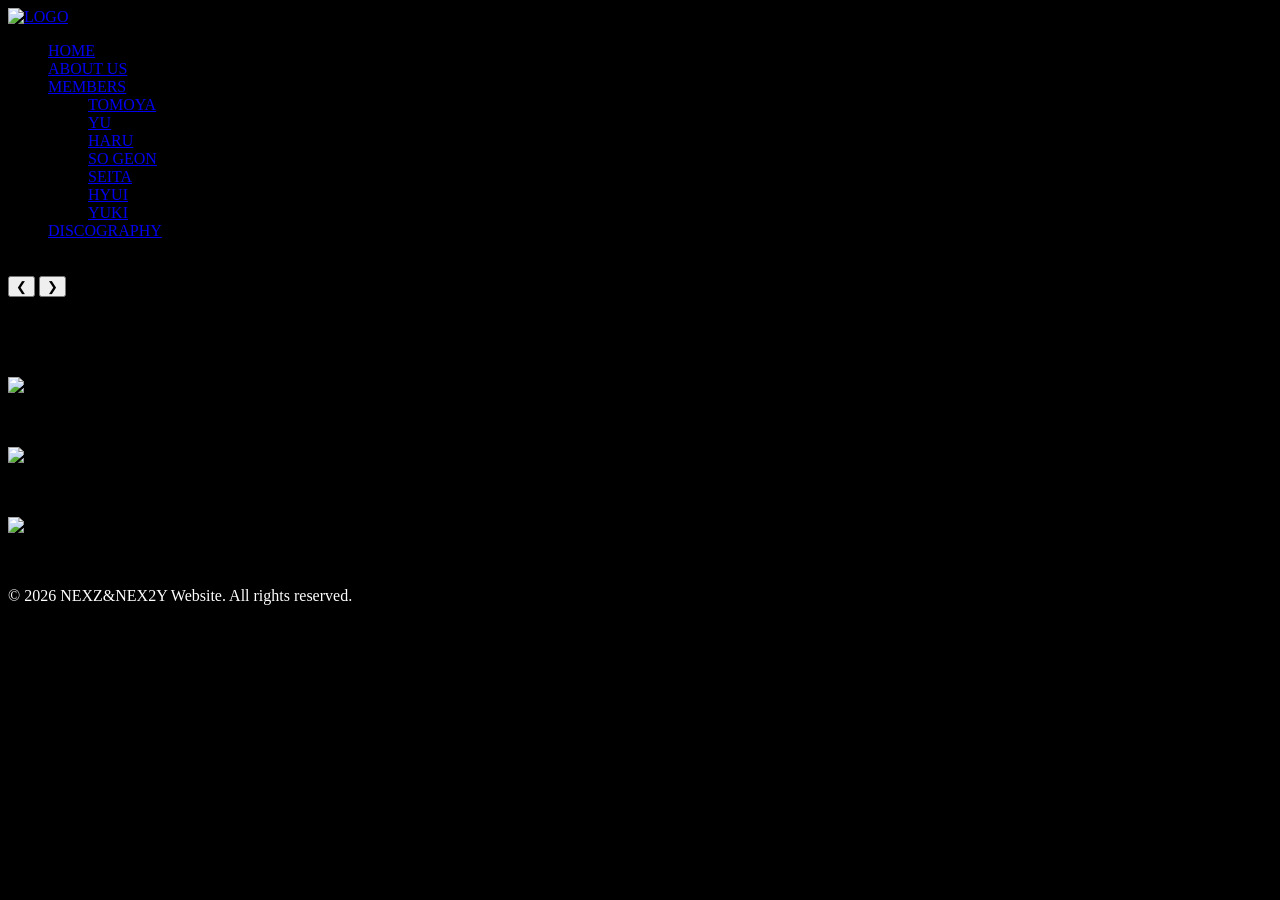
==== index.html @ 1cdbca94 "Update index.html" ====
<!DOCTYPE html>
<html lang="en">
<head>
    <meta charset="UTF-8">
    <meta name="viewport" content="width=device-width, initial-scale=1.0">
    <title>NEXZ</title>
    <link rel="stylesheet" href="style.css">
    <link rel="preconnect" href="https://fonts.googleapis.com">
    <link rel="preconnect" href="https://fonts.gstatic.com" crossorigin>
    <link href="https://fonts.googleapis.com/css2?family=Montserrat:ital,wght@0,100..900;1,100..900&family=Noto+Sans+TC:wght@100..900&display=swap" rel="stylesheet">
</head>
<body style="background-color: black;">
  <!-- Navigation -->
    <nav class="navbar">
  <!-- 左邊 LOGO -->
    <div class="logo">
       <a href="index.html">
        <img src="images/logo.jpg" alt="LOGO">
       </a>
       
    </div>
    <ul class="menu">
        <li><a href="index.html">HOME</a></li>
        <li><a href="about.html">ABOUT US</a></li>
        <li class="dropdown">
        <a href="members.html">MEMBERS</a>
        <ul class="submenu">
            <li><a href="tomoya.html">TOMOYA</a></li>
            <li><a href="yu.html">YU</a></li>
            <li><a href="haru.html">HARU</a></li>
            <li><a href="geon.html">SO GEON</a></li>
            <li><a href="seita.html">SEITA</a></li>
            <li><a href="hyui.html">HYUI</a></li>
            <li><a href="yuki.html">YUKI</a></li>
        </ul>
        </li>
        <li><a href="discography.html">DISCOGRAPHY</a></li>
    </ul>
    </nav>
  <!-- Main Content -->
  <main >
    <div class="banner">
      <div class="slides">
        <img src="images/rtv.jpg">
        <img src="images/bb.jpg">
        <img src="images/orly.jpg">
        <img src="images/nallina.jpg">
        <img src="images/nallina02.jpg">
        <img src="images/rtv.jpg">
        <img src="images/bb.jpg">
      </div>

      <button class="prev">&#10094;</button>
      <button class="next">&#10095;</button>
    </div>
    <script>
let index = 1;  
const slides = document.querySelector(".slides");
const images = document.querySelectorAll(".slides img");
const total = images.length;

// 初始化位置
slides.style.transform = `translateX(-100%)`;

function showSlide(i) {
  index = i;
  slides.style.transition = "transform 0.5s ease";
  slides.style.transform = `translateX(-${index * 100}%)`;
}

// 下一張
function nextSlide() {
  showSlide(index + 1);
}

// 上一張
function prevSlide() {
  showSlide(index - 1);
}

// 自動播放
let timer = setInterval(nextSlide, 3000);

slides.addEventListener("transitionend", () => {
  if (index === total - 1) {
    slides.style.transition = "none";
    index = 1;
    slides.style.transform = `translateX(-100%)`;
  }

  if (index === 0) {
    slides.style.transition = "none";
    index = total - 2;
    slides.style.transform = `translateX(-${index * 100}%)`;
  }
});

// 按鈕
document.querySelector(".next").onclick = nextSlide;
document.querySelector(".prev").onclick = prevSlide;
//
function playVideo(id, videoId){
  const iframe = document.getElementById(id);
  iframe.style.display = "block";
}

</script>

<h1 class="home-tit">NEXT, WATCH...</h1>
<div class="video-row">
  <!-- 影片1 -->
  <div class="video-box">
    <img src="https://img.youtube.com/vi/UT-9Xv1tqxE/maxresdefault.jpg"
         onclick="playVideo('v1','UT-9Xv1tqxE')">

    <iframe id="v1"
      src="https://www.youtube.com/embed/UT-9Xv1tqxE"
      style="display:none;"
      frameborder="0"
      allowfullscreen>
    </iframe>

    <p class="video-title">NEXZ Archive 2025 | NEXZ Choreography</p>
  </div>

  <!-- 影片2 -->
  <div class="video-box">
    <img src="https://img.youtube.com/vi/d4tHKtG9xFo/maxresdefault.jpg"
         onclick="playVideo('v2','d4tHKtG9xFo')">

    <iframe id="v2"
      src="https://www.youtube.com/embed/d4tHKtG9xFo"
      style="display:none;"
      frameborder="0"
      allowfullscreen>
    </iframe>

    <p class="video-title">NEXZ Beat-Boxer M/V</p>
  </div>

  <!-- 影片3 -->
  <div class="video-box">
    <img src="https://img.youtube.com/vi/yCi2riUDpLE/maxresdefault.jpg"
         onclick="playVideo('v3','yCi2riUDpLE')">

    <iframe id="v3"
      src="https://www.youtube.com/embed/yCi2riUDpLE"
      style="display:none;"
      frameborder="0"
      allowfullscreen>
    </iframe>

    <p class="video-title">NEXcation in JEJU | Edited by TOMOYA</p>
  </div>

</div>
    
  </div>
  </div>
  </main>

  <!-- Footer -->
  <footer>
    <p style="color: white;">© 2026 NEXZ&NEX2Y Website. All rights reserved.</p>
  </footer>
</body>
</html>
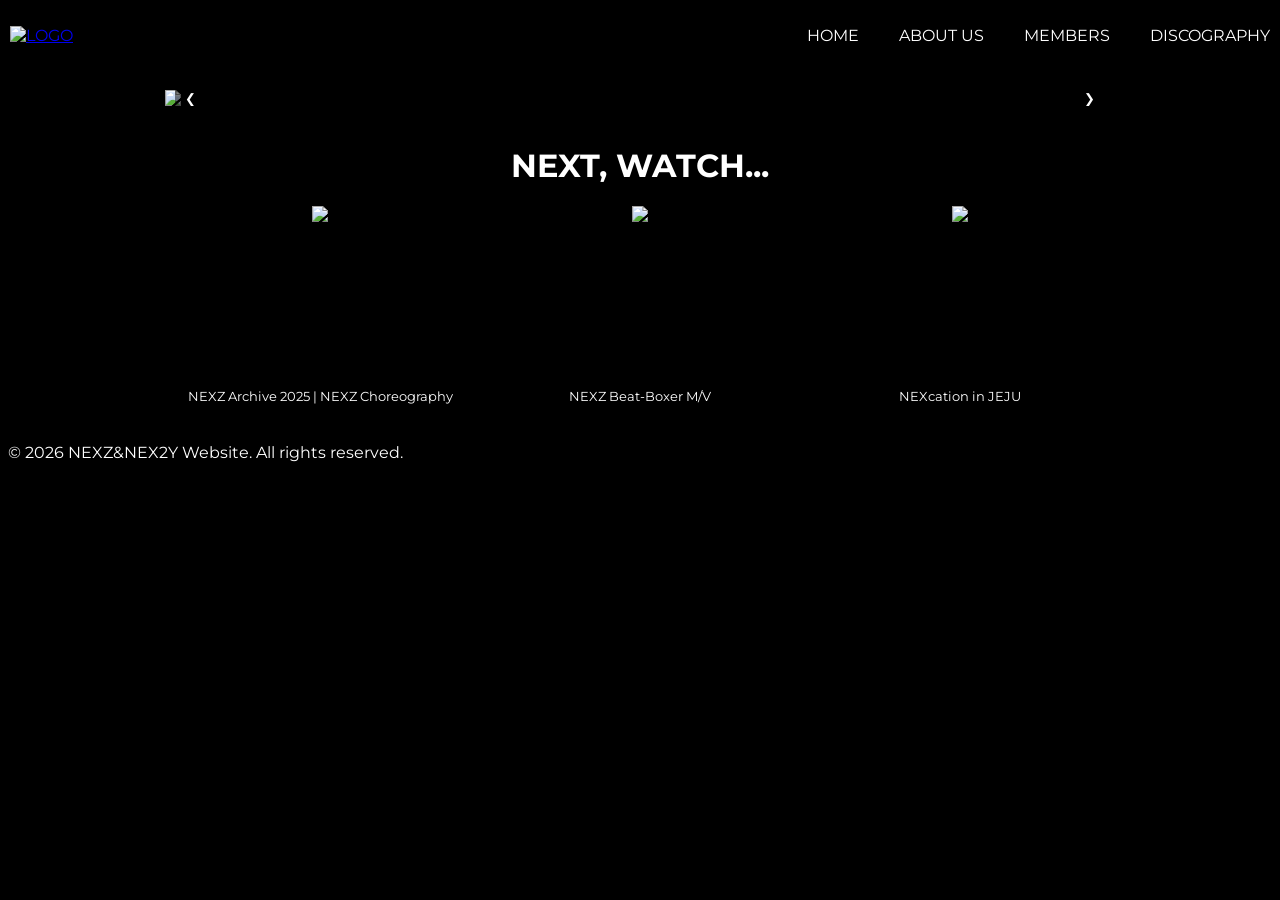
==== commit 5adf7935: "Update index.html" ====
--- a/index.html
+++ b/index.html
@@ -108,54 +108,45 @@
 
 <h1 class="home-tit">NEXT, WATCH...</h1>
 <div class="video-row">
+
   <!-- 影片1 -->
   <div class="video-box">
-    <img src="https://img.youtube.com/vi/UT-9Xv1tqxE/maxresdefault.jpg"
-         onclick="playVideo('v1','UT-9Xv1tqxE')">
+    <div class="video-wrapper">
+      <img src="https://img.youtube.com/vi/UT-9Xv1tqxE/maxresdefault.jpg"
+           onclick="playVideo(this, 'UT-9Xv1tqxE')">
 
-    <iframe id="v1"
-      src="https://www.youtube.com/embed/UT-9Xv1tqxE"
-      style="display:none;"
-      frameborder="0"
-      allowfullscreen>
-    </iframe>
-
+      <iframe
+        src=""
+        frameborder="0"
+        allowfullscreen>
+      </iframe>
+    </div>
     <p class="video-title">NEXZ Archive 2025 | NEXZ Choreography</p>
   </div>
 
   <!-- 影片2 -->
   <div class="video-box">
-    <img src="https://img.youtube.com/vi/d4tHKtG9xFo/maxresdefault.jpg"
-         onclick="playVideo('v2','d4tHKtG9xFo')">
+    <div class="video-wrapper">
+      <img src="https://img.youtube.com/vi/d4tHKtG9xFo/maxresdefault.jpg"
+           onclick="playVideo(this, 'd4tHKtG9xFo')">
 
-    <iframe id="v2"
-      src="https://www.youtube.com/embed/d4tHKtG9xFo"
-      style="display:none;"
-      frameborder="0"
-      allowfullscreen>
-    </iframe>
-
+      <iframe src="" frameborder="0" allowfullscreen></iframe>
+    </div>
     <p class="video-title">NEXZ Beat-Boxer M/V</p>
   </div>
 
   <!-- 影片3 -->
   <div class="video-box">
-    <img src="https://img.youtube.com/vi/yCi2riUDpLE/maxresdefault.jpg"
-         onclick="playVideo('v3','yCi2riUDpLE')">
+    <div class="video-wrapper">
+      <img src="https://img.youtube.com/vi/yCi2riUDpLE/maxresdefault.jpg"
+           onclick="playVideo(this, 'yCi2riUDpLE')">
 
-    <iframe id="v3"
-      src="https://www.youtube.com/embed/yCi2riUDpLE"
-      style="display:none;"
-      frameborder="0"
-      allowfullscreen>
-    </iframe>
-
-    <p class="video-title">NEXcation in JEJU | Edited by TOMOYA</p>
+      <iframe src="" frameborder="0" allowfullscreen></iframe>
+    </div>
+    <p class="video-title">NEXcation in JEJU</p>
   </div>
 
 </div>
-    
-  </div>
   </div>
   </main>
 
--- a/style.css
+++ b/style.css
@@ -0,0 +1,348 @@
+nav {
+    background: #000000;
+    margin: 0px;
+    padding: 0px;
+  }
+
+/* ===== Navbar ===== */
+.navbar {
+  position: fixed;      /* 固定在頁面頂端 */
+  top: 0;
+  left: 0px;
+  width: 100%;          /* 滿版 */
+  background: #000;     /* 背景黑色 */
+  display: flex;
+  justify-content: space-between; /* 左LOGO 右選單 */
+  align-items: center;             /* 垂直置中 */
+  height: 70px;                    /* nav 高度 */
+  padding: 0 10px;                 /* 左右內距 */
+  z-index: 999;                    /* 確保在最上層 */
+}
+
+
+  .menu {
+    list-style: none;
+    margin: 0;
+    padding: 0;
+    display: flex;
+    justify-content: center;
+  }
+
+  .menu li {
+    position: relative;
+  }
+
+  .menu a {
+    display: block;
+    padding: 15px 20px;
+    color: white;
+    text-decoration: none;
+  }
+
+  .menu a:hover {
+    background: #666;
+  }
+
+  /* ===== 子選單 ===== */
+  .submenu {
+    display: none;
+    position: absolute;
+    top: 100%;
+    left: 0;
+    background: #000000;
+    list-style: none;
+    padding: 0;
+    min-width: 120px;
+  }
+
+  .submenu li a {
+    padding: 10px;
+  }
+
+  /* 滑過顯示 */
+  .dropdown:hover .submenu {
+    display: block;
+  }
+
+  .logo img {
+  height: 60px;
+  width: auto;
+}
+
+.logo {
+  display: flex;
+  align-items: center;
+}
+.logo img {
+  cursor: pointer;
+}
+
+main {
+  margin-top: 80px;
+  padding: 10px;
+}
+.main-layout {
+  display: flex;
+  align-items: flex-start;
+  justify-content: space-between;
+  padding: 0px 200px;
+}
+
+/* 左邊文字 */
+.left {
+  flex: 1;
+  padding-left: 20px;
+}
+
+.text-left{
+  padding-bottom: 70px;
+  padding-right: 35px;
+}
+/* 右邊圖片 */
+.right {
+  flex: 1;
+  text-align: right;
+  padding-top: 5px;
+}
+
+.text-right{
+  text-align: left;
+  padding-left: 35px;
+}
+.image img {
+  max-width: 100%;
+  height: auto;
+}
+
+body {
+  font-family: "Montserrat", sans-serif;
+}
+
+.mem-layout {
+  display: flex;
+  flex-direction: column; /* 上下排列 */
+  gap: 50px;
+  margin-top: 30px;
+}
+
+/* 每一排圖片 */
+.m-image {
+  display: flex;          
+  justify-content: center; /* 置中*/
+  gap: 55px;              /* 圖片間距 */
+}
+
+.m-image img {
+  width: 250px;   
+  height: auto;
+}
+.card {
+  text-decoration: none; /* 去底線 */
+  color: black;
+  text-align: center;
+  transition: transform 0.3s ease;
+}
+
+/* 圖片 */
+.card img {
+  width: 250px;
+  height: auto;
+  object-fit: cover;
+  border-radius: 15px;
+  display: block;
+}
+
+
+/* 名字 */
+.card p {
+  margin-top: 15px;
+  font-weight: bold;
+}
+
+/*hover 放大效果 */
+.card:hover {
+  transform: scale(1.1);
+}
+
+.banner {
+  position: relative;
+  width: 100%;
+  max-width: 950px;
+  margin: 0 auto;
+  overflow: hidden;  }
+
+.slides {
+  display: flex;
+  transition: transform 0.5s ease;
+}
+
+.slides img {
+  width: 100%;
+  flex-shrink: 0;
+}
+
+/* 按鈕 */
+.prev, .next {
+  position: absolute;
+  top: 50%;
+  transform: translateY(-50%);
+  background: rgba(0,0,0,0.5);
+  color: white;
+  border: none;
+  padding: 10px;
+  cursor: pointer;
+}
+
+.prev { left: 10px; }
+.next { right: 10px; }
+
+/* 整體 */
+.member-layout {
+  display: flex;
+  gap: 20px;                
+  padding: 40px;
+  max-width: 1000px;
+  
+}
+
+/* 左邊圖片不要撐太大 */
+.mem-left {
+  flex: none;
+  padding-left: 300px;
+}
+
+/* 圖片固定大小 */
+.mem-image img {
+  width: 350px;
+  height: auto;
+  display: block;
+}
+
+/* 右邊文字 */
+.mem-right {
+  flex: 1;
+}
+
+/* 名字貼齊上面 */
+.mem-text h2 {
+  margin: 0;  
+}
+.mem-text{
+  line-height: 1.6;
+}
+/* 整體 */
+.album-container {
+  max-width: 1000px;
+  margin: 0 auto;
+  padding: 40px;
+}
+
+/* 每一排 */
+.row {
+  display: flex;
+  justify-content: space-between;
+  margin-bottom: 30px;
+}
+
+/* 每個專輯 */
+.album {
+  text-align: center;
+  width: 30%;
+}
+
+/* 圖片 */
+.album img {
+  width: 100%;
+  height: 300px;
+  object-fit: cover;
+}
+
+/* 名稱 */
+.album p {
+  margin-top: 10px;
+  font-weight: bold;
+}
+.album img {
+  transition: transform 0.3s;
+}
+
+.album:hover img {
+  transform: scale(1.05);
+}
+.album img {
+  box-shadow: 0 4px 10px rgba(0,0,0,0.2);
+}
+/* 背景遮罩 */
+.modal {
+  display: none;
+  position: fixed;
+  top: 0;
+  left: 0;
+  width: 100%;
+  height: 100%;
+  background: rgba(0,0,0,0.6);
+}
+
+/* 視窗內容 */
+.modal-content {
+  background: white;
+  width: 300px;
+  margin: 15% auto;
+  padding: 30px;
+  border-radius: 15px;
+  text-align: left;
+  position: relative;
+}
+
+/* 關閉按鈕 */
+.close {
+  position: absolute;
+  top: 10px;
+  right: 15px;
+  font-size: 20px;
+  cursor: pointer;
+}
+.modal-content {
+  animation: pop 0.3s ease;
+}
+#modalDesc {
+  white-space: pre-line;
+}
+
+@keyframes pop {
+  from { transform: scale(0.7); opacity: 0; }
+  to { transform: scale(1); opacity: 1; }
+}
+.video-row{
+  display:flex;
+  justify-content:center;
+  gap:20px;
+  flex-wrap:wrap;
+  margin-top:20px;
+}
+
+.video-box{
+  width:300px;
+  text-align:center;
+}
+
+.video-box img{
+  width:100%;
+  cursor:pointer;
+}
+
+.video-title{
+  margin-top:8px;
+  font-size:13px;
+  color: white;
+}
+.home-tit{
+  margin-top:40px;
+  color: white;
+  text-align: center;
+}
+
+/* 名字貼齊上面 */
+.mem-text h2 {
+  margin: 0;  
+}
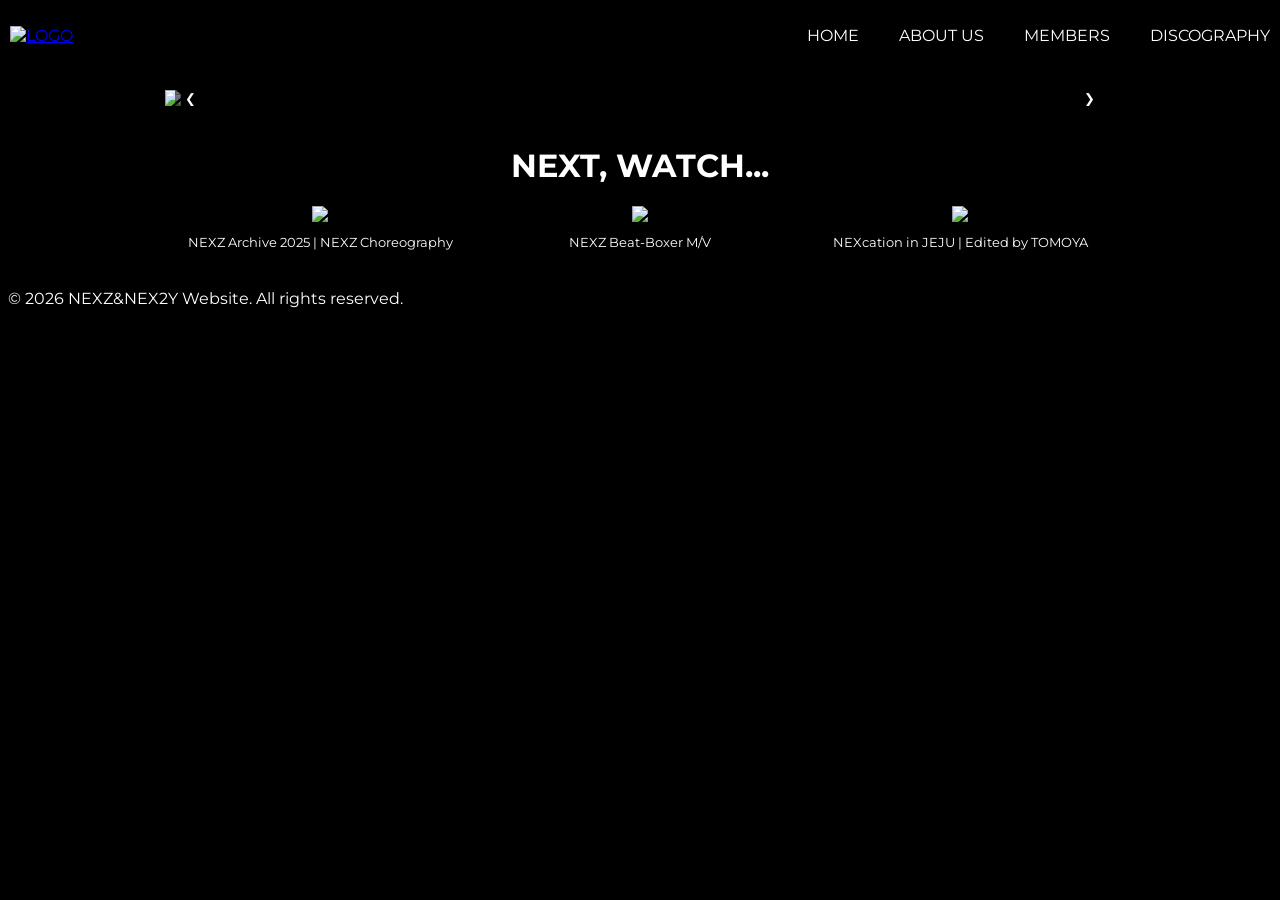
==== commit 6f245ef4: "Update index.html" ====
--- a/index.html
+++ b/index.html
@@ -108,44 +108,50 @@
 
 <h1 class="home-tit">NEXT, WATCH...</h1>
 <div class="video-row">
-
   <!-- 影片1 -->
   <div class="video-box">
-    <div class="video-wrapper">
-      <img src="https://img.youtube.com/vi/UT-9Xv1tqxE/maxresdefault.jpg"
-           onclick="playVideo(this, 'UT-9Xv1tqxE')">
+    <img src="https://img.youtube.com/vi/UT-9Xv1tqxE/maxresdefault.jpg"
+         onclick="playVideo('v1','UT-9Xv1tqxE')">
 
-      <iframe
-        src=""
-        frameborder="0"
-        allowfullscreen>
-      </iframe>
-    </div>
+    <iframe id="v1"
+      src="https://www.youtube.com/embed/UT-9Xv1tqxE"
+      style="display:none;"
+      frameborder="0"
+      allowfullscreen>
+    </iframe>
+
     <p class="video-title">NEXZ Archive 2025 | NEXZ Choreography</p>
   </div>
 
   <!-- 影片2 -->
   <div class="video-box">
-    <div class="video-wrapper">
-      <img src="https://img.youtube.com/vi/d4tHKtG9xFo/maxresdefault.jpg"
-           onclick="playVideo(this, 'd4tHKtG9xFo')">
+    <img src="https://img.youtube.com/vi/d4tHKtG9xFo/maxresdefault.jpg"
+         onclick="playVideo('v2','d4tHKtG9xFo')">
 
-      <iframe src="" frameborder="0" allowfullscreen></iframe>
-    </div>
+    <iframe id="v2"
+      src="https://www.youtube.com/embed/d4tHKtG9xFo"
+      style="display:none;"
+      frameborder="0"
+      allowfullscreen>
+    </iframe>
+
     <p class="video-title">NEXZ Beat-Boxer M/V</p>
   </div>
 
   <!-- 影片3 -->
   <div class="video-box">
-    <div class="video-wrapper">
-      <img src="https://img.youtube.com/vi/yCi2riUDpLE/maxresdefault.jpg"
-           onclick="playVideo(this, 'yCi2riUDpLE')">
+    <img src="https://img.youtube.com/vi/yCi2riUDpLE/maxresdefault.jpg"
+         onclick="playVideo('v3','yCi2riUDpLE')">
 
-      <iframe src="" frameborder="0" allowfullscreen></iframe>
-    </div>
-    <p class="video-title">NEXcation in JEJU</p>
+    <iframe id="v3"
+      src="https://www.youtube.com/embed/yCi2riUDpLE"
+      style="display:none;"
+      frameborder="0"
+      allowfullscreen>
+    </iframe>
+
+    <p class="video-title">NEXcation in JEJU | Edited by TOMOYA</p>
   </div>
-
 </div>
   </div>
   </main>
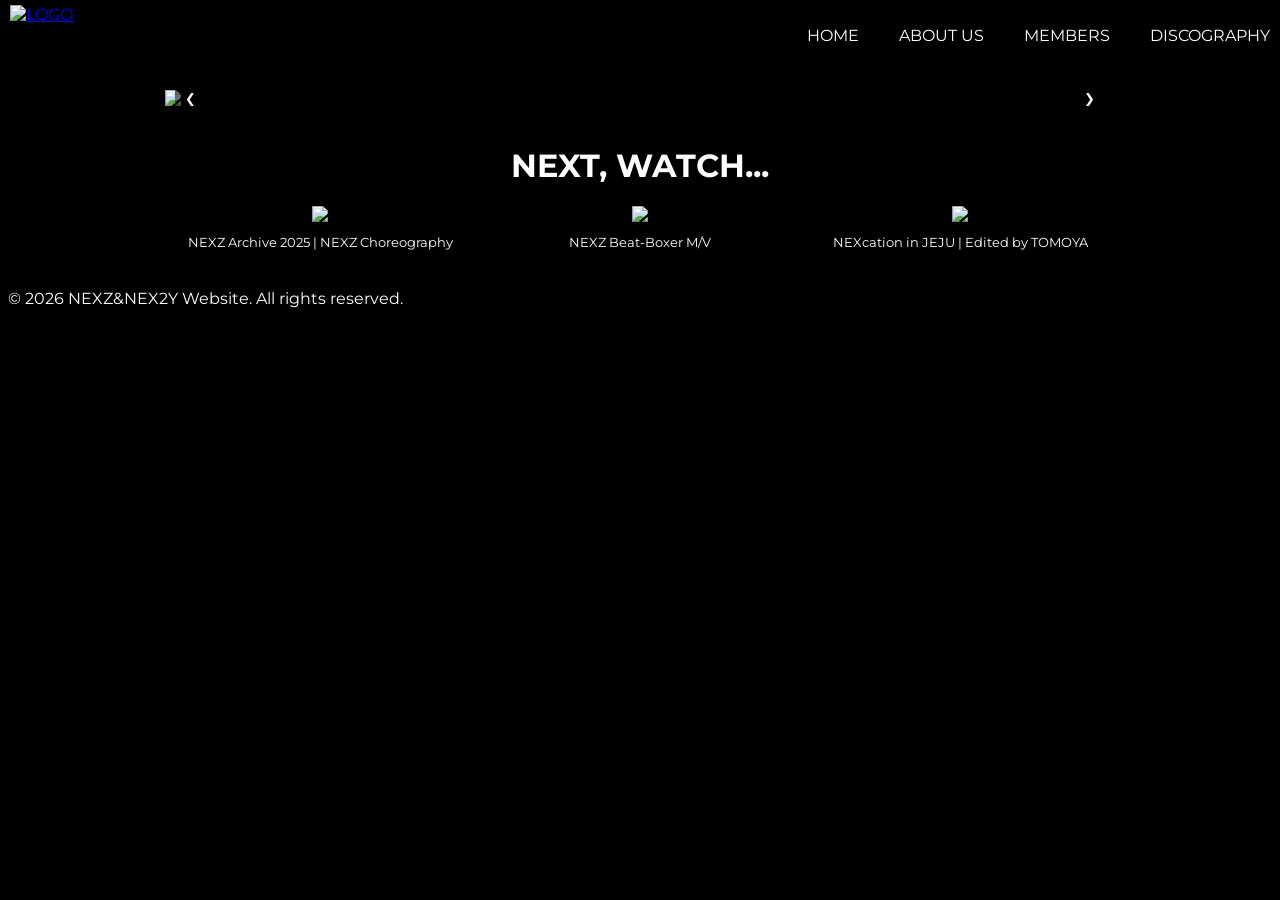
==== commit 7ee5b6b7: "Update index.html" ====
--- a/index.html
+++ b/index.html
@@ -12,31 +12,40 @@
 <body style="background-color: black;">
   <!-- Navigation -->
     <nav class="navbar">
-  <!-- 左邊 LOGO -->
-    <div class="logo">
-       <a href="index.html">
-        <img src="images/logo.jpg" alt="LOGO">
-       </a>
-       
-    </div>
-    <ul class="menu">
-        <li><a href="index.html">HOME</a></li>
-        <li><a href="about.html">ABOUT US</a></li>
-        <li class="dropdown">
-        <a href="members.html">MEMBERS</a>
-        <ul class="submenu">
-            <li><a href="tomoya.html">TOMOYA</a></li>
-            <li><a href="yu.html">YU</a></li>
-            <li><a href="haru.html">HARU</a></li>
-            <li><a href="geon.html">SO GEON</a></li>
-            <li><a href="seita.html">SEITA</a></li>
-            <li><a href="hyui.html">HYUI</a></li>
-            <li><a href="yuki.html">YUKI</a></li>
-        </ul>
-        </li>
-        <li><a href="discography.html">DISCOGRAPHY</a></li>
-    </ul>
-    </nav>
+
+  <!-- 左邊 -->
+  <div class="nav-left">
+    <div class="menu-toggle" onclick="toggleMenu()">☰</div>
+    <a href="index.html" class="logo">
+      <img src="images/logo.jpg" alt="LOGO">
+    </a>
+  </div>
+
+  <!-- 右邊選單 -->
+  <ul class="menu">
+    <li><a href="index.html">HOME</a></li>
+    <li><a href="about.html">ABOUT US</a></li>
+    <li class="dropdown">
+      <a href="members.html">MEMBERS</a>
+      <ul class="submenu">
+        <li><a href="tomoya.html">TOMOYA</a></li>
+        <li><a href="yu.html">YU</a></li>
+        <li><a href="haru.html">HARU</a></li>
+        <li><a href="geon.html">SO GEON</a></li>
+        <li><a href="seita.html">SEITA</a></li>
+        <li><a href="hyui.html">HYUI</a></li>
+        <li><a href="yuki.html">YUKI</a></li>
+      </ul>
+    </li>
+    <li><a href="discography.html">DISCOGRAPHY</a></li>
+  </ul>
+
+</nav>
+    <script>
+    function toggleMenu() {
+      document.querySelector(".menu").classList.toggle("active");
+    }
+    </script>
   <!-- Main Content -->
   <main >
     <div class="banner">
--- a/style.css
+++ b/style.css
@@ -346,3 +346,151 @@
 .mem-text h2 {
   margin: 0;  
 }
+
+/* ===== 手機版 ===== */
+/* ===== LOGO 區 ===== */
+.logo {
+  display: flex;
+  align-items: center;
+  gap: 10px;
+}
+
+/* ===== 漢堡按鈕（預設桌機隱藏） ===== */
+.menu-toggle {
+  display: none;
+  font-size: 28px;
+  color: white;
+  cursor: pointer;
+}
+
+/* ===== 手機版 ===== */
+@media (max-width: 768px) {
+
+  /* ===== Navbar ===== */
+  .navbar {
+    flex-direction: row; /* 不要 column（避免跑版） */
+    height: 60px;
+    padding: 0 10px;
+  }
+
+  /* 漢堡按鈕顯示 */
+  .menu-toggle {
+    display: block;
+  }
+
+  /* ===== 側邊滑出選單 ===== */
+  .menu {
+    position: fixed;
+    top: 0;
+    left: -100%; /* 隱藏 */
+    width: 70%;
+    height: 100%;
+    background: #000;
+    flex-direction: column;
+    align-items: center;
+    justify-content: center;
+    transition: 0.3s;
+    z-index: 1000;
+  }
+
+  .menu.active {
+    left: 0; /* 顯示 */
+  }
+
+  .menu li {
+    width: 100%;
+    text-align: center;
+  }
+
+  .menu a {
+    padding: 15px;
+    font-size: 18px;
+  }
+
+  /* 子選單（手機不要 absolute） */
+  .submenu {
+    position: static;
+  }
+
+  /* ===== 主版面（左右 → 上下） ===== */
+  .main-layout {
+    flex-direction: column;
+    padding: 0 20px;
+  }
+
+  .left, .right {
+    width: 100%;
+    padding: 0;
+    text-align: center;
+  }
+
+  .text-left, .text-right {
+    padding: 10px 0;
+  }
+
+  /* ===== 成員圖片 ===== */
+  .m-image {
+    flex-direction: column;
+    align-items: center;
+    gap: 20px;
+  }
+
+  .m-image img {
+    width: 80%;
+  }
+
+  /* ===== 個人頁 ===== */
+  .member-layout {
+    flex-direction: column;
+    padding: 20px;
+    align-items: center;
+  }
+
+  .mem-left {
+    padding-left: 0;
+    text-align: center;
+  }
+
+  .mem-image img {
+    width: 80%;
+  }
+
+  /* ===== 專輯 ===== */
+  .row {
+    flex-direction: column;
+    gap: 20px;
+  }
+
+  .album {
+    width: 100%;
+  }
+
+  .album img {
+    height: auto;
+  }
+
+  /* ===== 影片 ===== */
+  .video-row {
+    flex-direction: column;
+    align-items: center;
+  }
+
+  .video-box {
+    width: 90%;
+  }
+
+  /* ===== Banner ===== */
+  .banner {
+    max-width: 100%;
+  }
+
+  /* ===== 文字 ===== */
+  h1 {
+    font-size: 24px;
+  }
+
+  /* ===== 修正 navbar 蓋住內容 ===== */
+  main {
+    margin-top: 70px;
+  }
+}
